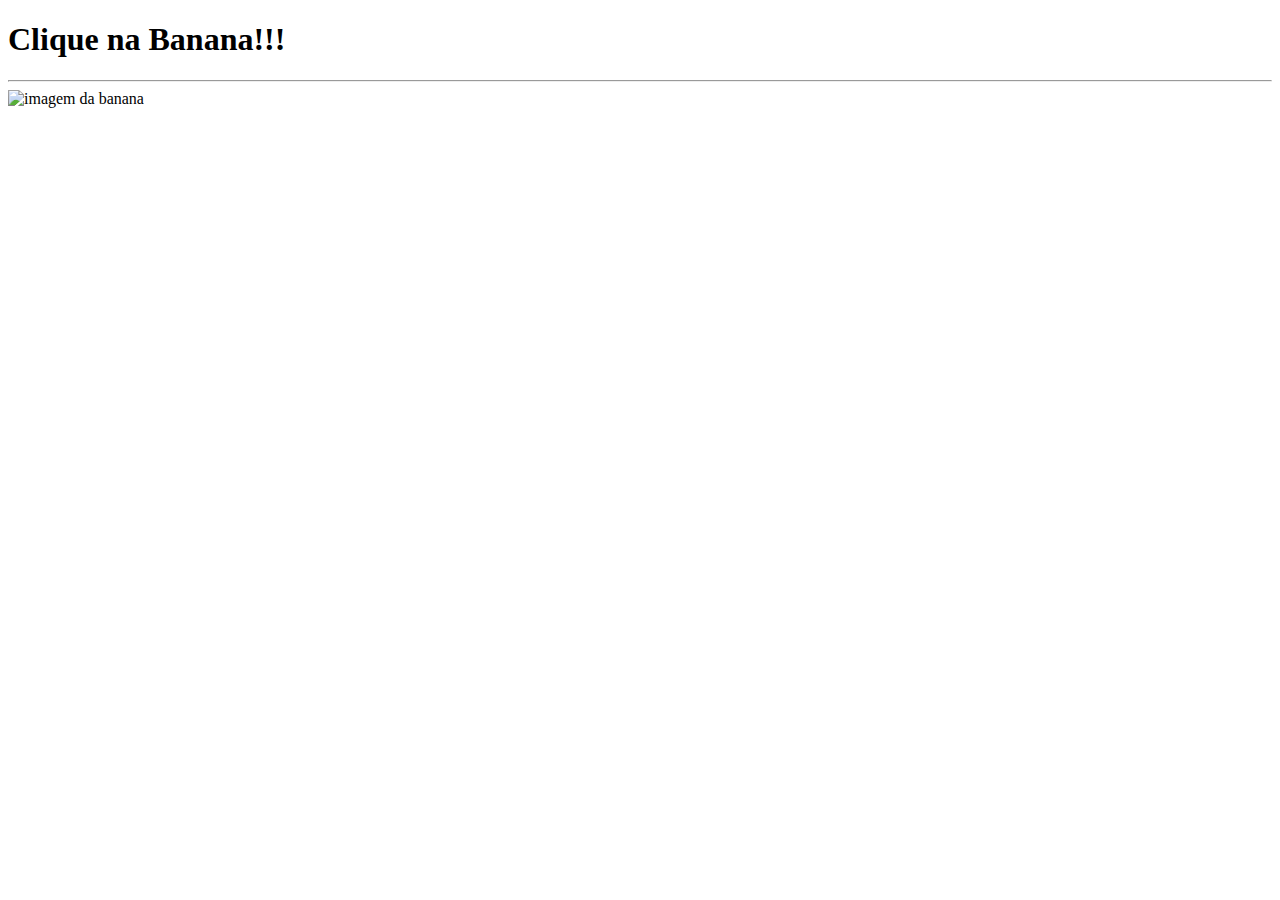
==== bananasite/index.html @ 189b9d3a "Add files via upload" ====
<!DOCTYPE html>
<html lang="pt-br">
    <head>
        <meta charset="UTF-8">
        <meta name="viewport" content="width=device-width, initial-scale=1.0">
        <title>Banana site</title>
    </head>
    <body>
        <div class="container">
            <div>
                <h1> Clique na Banana!!!</h1>
            </div>
        </div>
        <hr>
        <div>
            <img src="/img/banana.png.png" alt="imagem da banana" width="300" onclick="alert('Você clicou na banana!')">
        </div>
    </body>
</html>
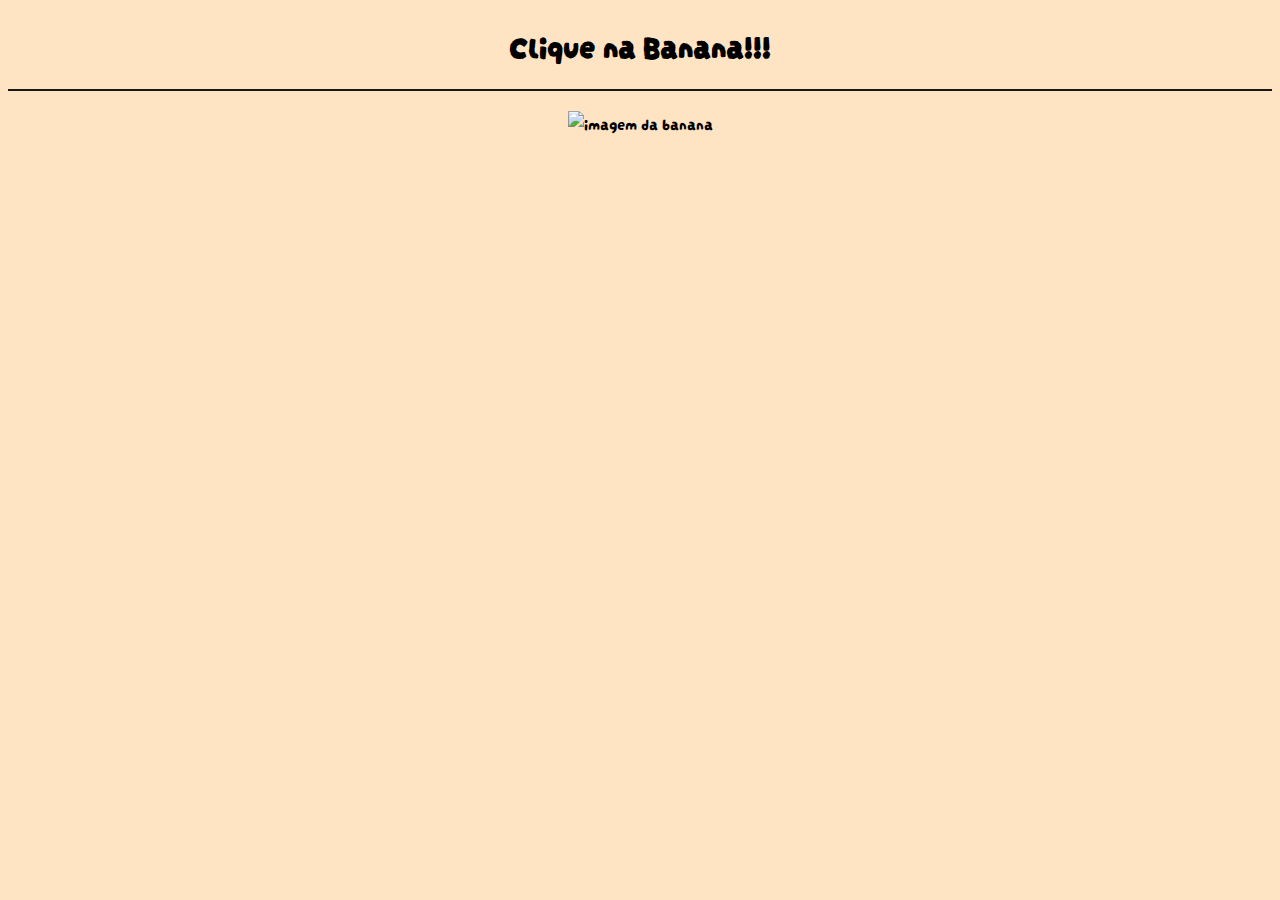
==== commit ed676db6: "Update index.html" ====
--- a/bananasite/index.html
+++ b/bananasite/index.html
@@ -3,7 +3,11 @@
     <head>
         <meta charset="UTF-8">
         <meta name="viewport" content="width=device-width, initial-scale=1.0">
+        <link rel="preconnect" href="https://fonts.googleapis.com">
+        <link rel="preconnect" href="https://fonts.gstatic.com" crossorigin>
+        <link href="https://fonts.googleapis.com/css2?family=Darumadrop+One&display=swap" rel="stylesheet">
         <title>Banana site</title>
+        <link rel="stylesheet" type="text/css" href="style.css"/>
     </head>
     <body>
         <div class="container">
@@ -12,8 +16,8 @@
             </div>
         </div>
         <hr>
-        <div>
-            <img src="/img/banana.png.png" alt="imagem da banana" width="300" onclick="alert('Você clicou na banana!')">
+        <div class="imagem">
+            <img src="/img/banana.png.png" alt="imagem da banana" width="250" onclick="alert('Você clicou na banana!')">
         </div>
     </body>
-</html>+</html>
--- a/bananasite/style.css
+++ b/bananasite/style.css
@@ -0,0 +1,22 @@
+.darumadrop-one-regular {
+    font-family: "Darumadrop One", serif;
+    font-weight: 400;
+    font-style: normal;
+  }
+body {
+    font-family: "Darumadrop One", serif;
+    font-weight: 400;
+    font-style: normal;
+    text-align: center;
+    background-color: bisque;
+}
+.container{
+    text-align: center;
+}
+h1{
+    font-size: 2em;
+}
+hr{
+    border: 1px solid #181716;
+    margin: 20px 0;
+}
